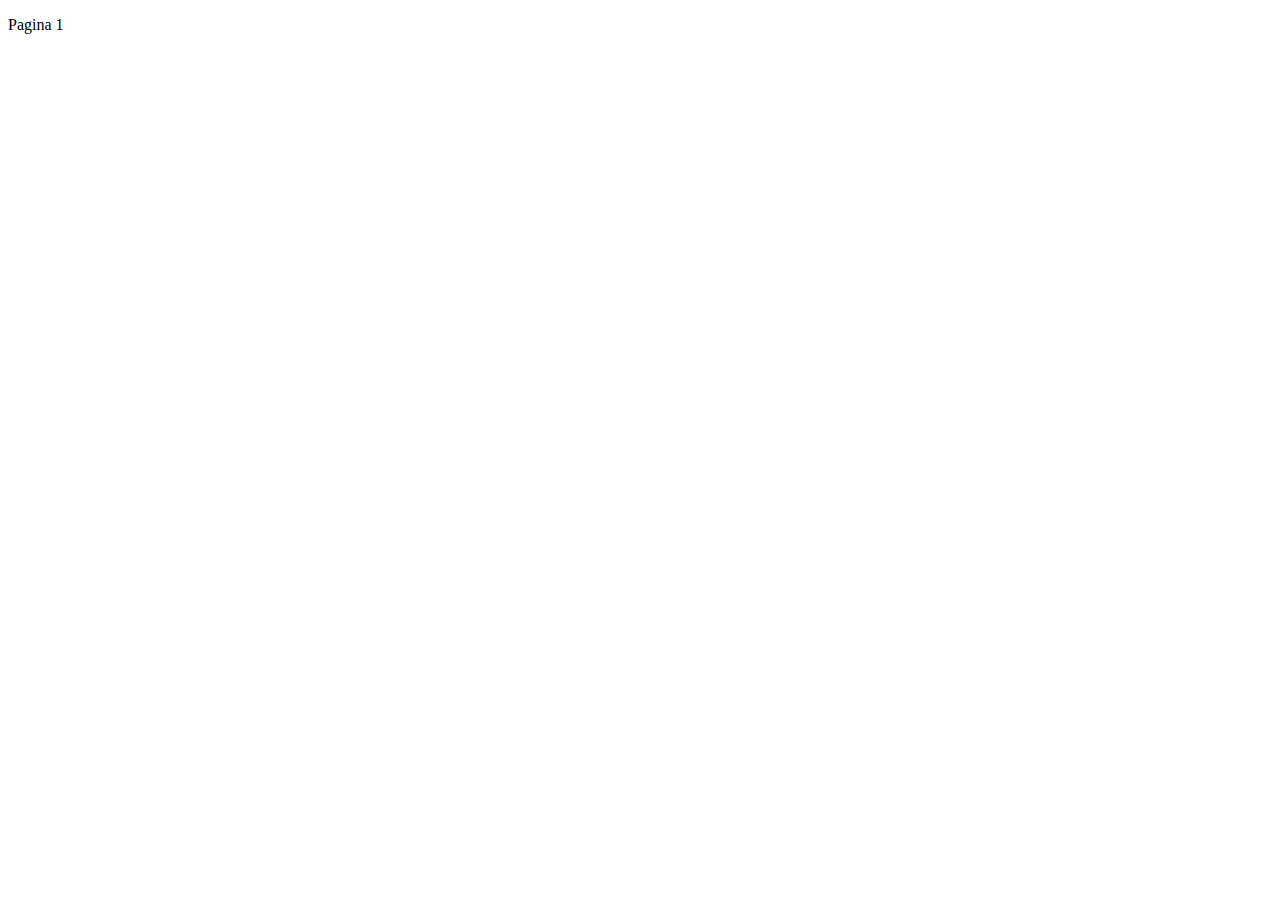
==== pagina1.html @ 83008c83 "Am adaugat fisierele" ====
<!DOCTYPE html>
<html lang="en">
<head>
    <meta charset="UTF-8">
    <meta name="viewport" content="width=device-width, initial-scale=1.0">
    <title>Document</title>
</head>
<body>
    <p>Pagina 1</p>
</body>
</html>
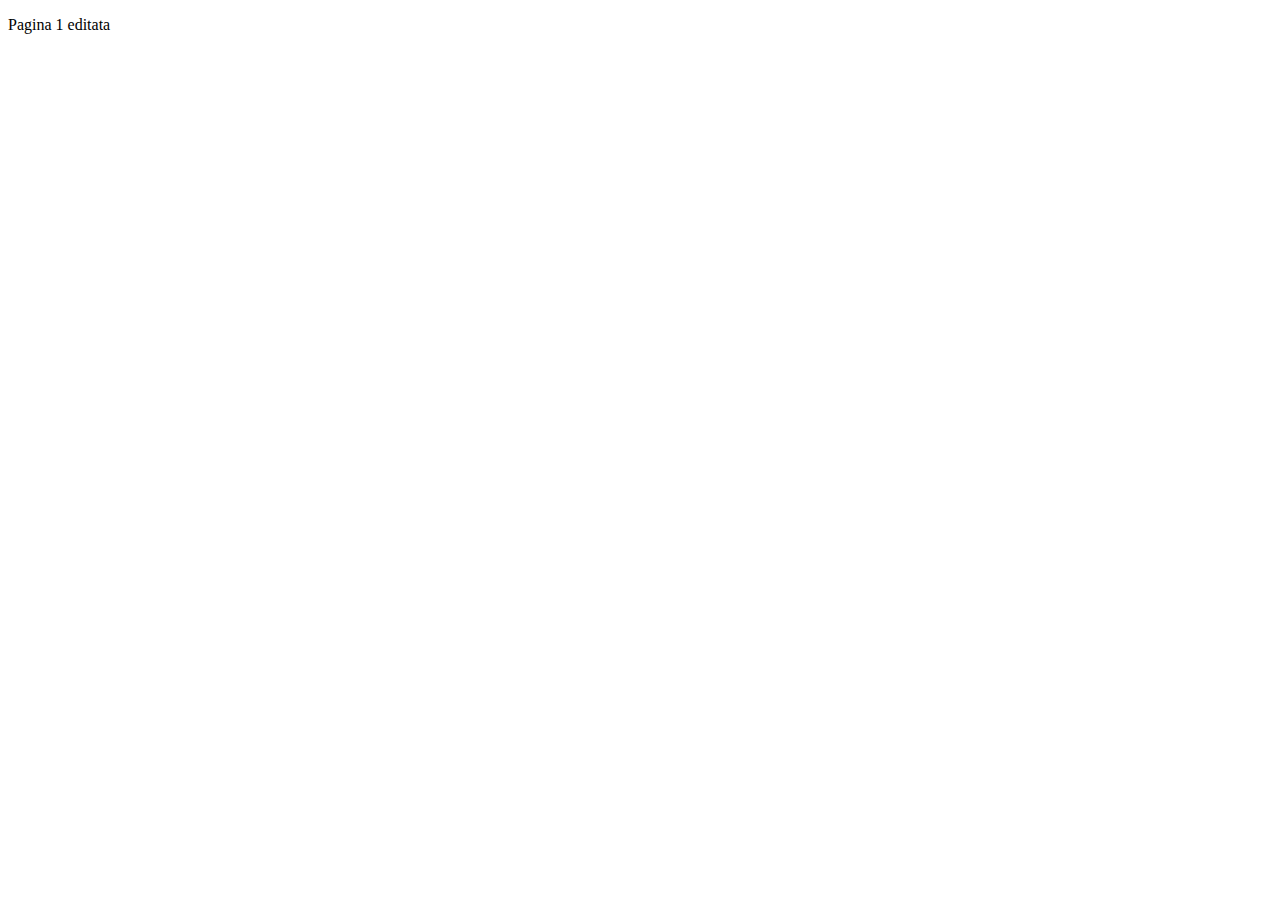
==== commit f35a65ec: "Editam cele 2 fisiere" ====
--- a/pagina1.html
+++ b/pagina1.html
@@ -3,9 +3,9 @@
 <head>
     <meta charset="UTF-8">
     <meta name="viewport" content="width=device-width, initial-scale=1.0">
-    <title>Document</title>
+    <title>Document editat</title>
 </head>
 <body>
-    <p>Pagina 1</p>
+    <p>Pagina 1 editata</p>
 </body>
 </html>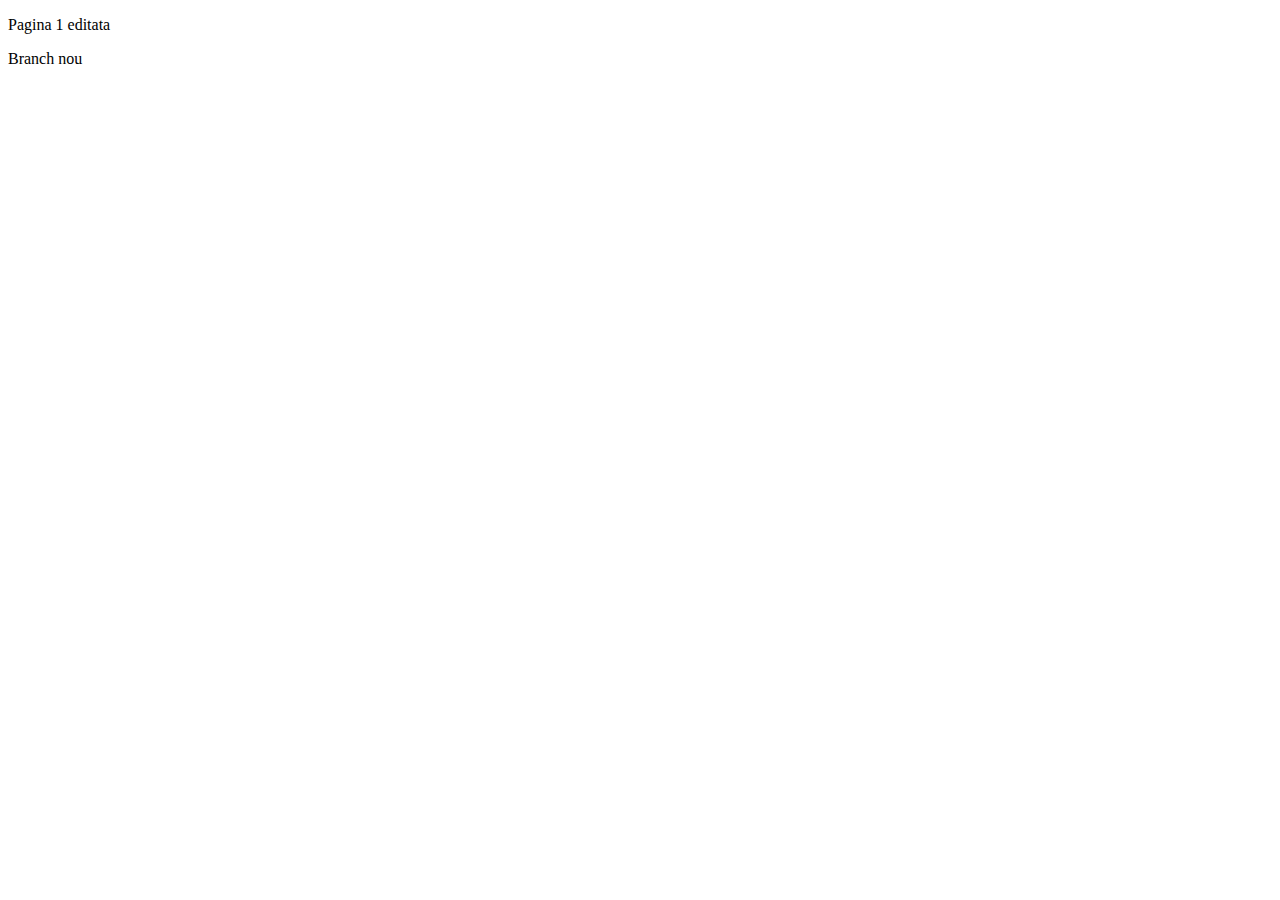
==== commit fc645b14: "modificari in branch" ====
--- a/pagina1.html
+++ b/pagina1.html
@@ -7,5 +7,6 @@
 </head>
 <body>
     <p>Pagina 1 editata</p>
+    <p>Branch nou</p>
 </body>
 </html>